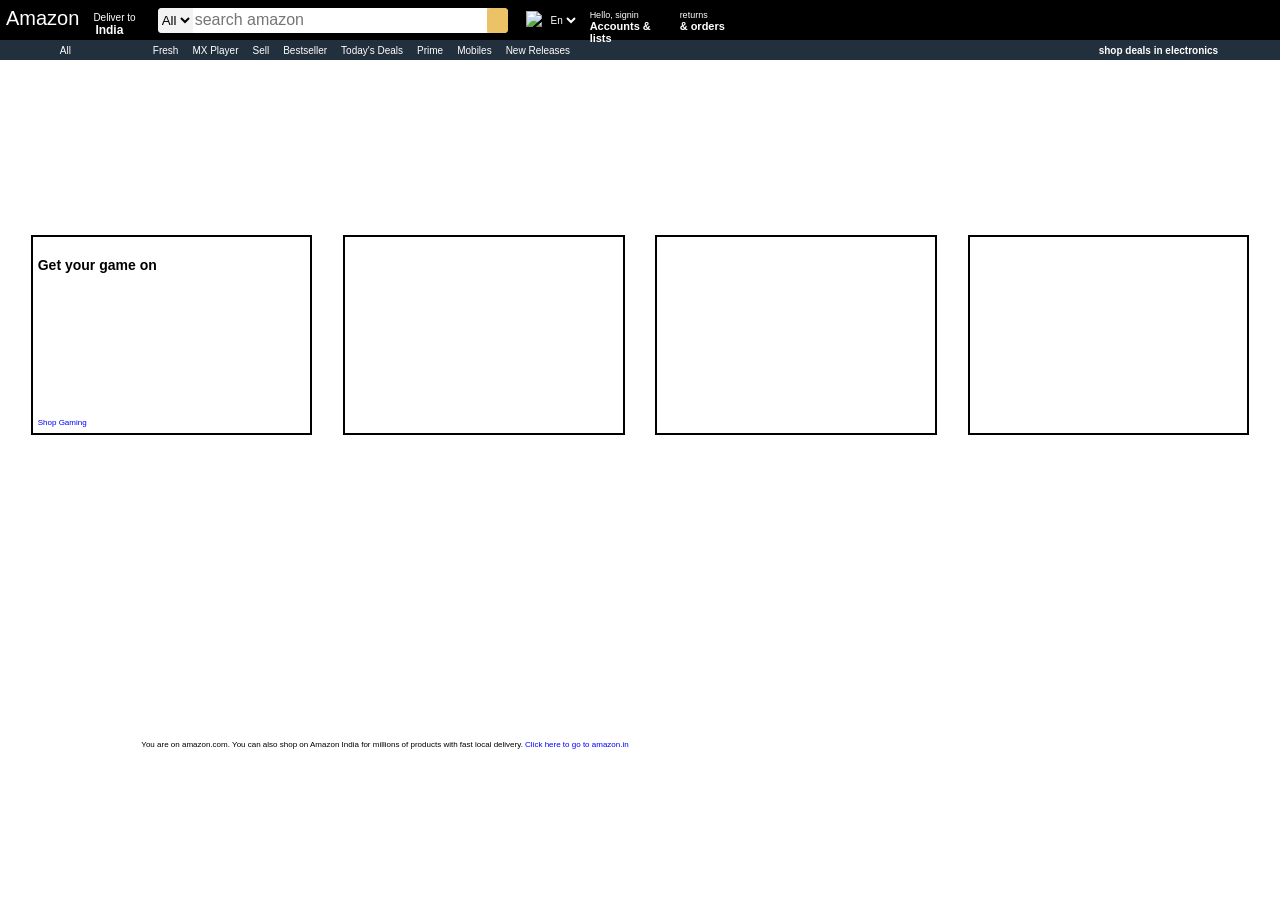
==== practice.html @ b0390a88 "Add files via upload" ====
<!DOCTYPE html>
<html lang="en">
<head>
    <meta charset="UTF-8">
    <meta name="viewport" content="width=device-width, initial-scale=1.0">
    <title>Document</title>
    <link rel="stylesheet" href="practice.css"/>
    <link rel="stylesheet" href="https://cdnjs.cloudflare.com/ajax/libs/font-awesome/7.0.1/css/all.min.css" integrity="sha512-2SwdPD6INVrV/lHTZbO2nodKhrnDdJK9/kg2XD1r9uGqPo1cUbujc+IYdlYdEErWNu69gVcYgdxlmVmzTWnetw==" crossorigin="anonymous" referrerpolicy="no-referrer" />
</head>
<body>
    
    <div class="navbar">
        <div class="navlogo border"></div>
            <div class="navlogo border">Amazon</div>
        <div class="nav-address border">
            <p>Deliver to</p>
            <div class='location'>
               <i class="fa-solid fa-location-dot"></i>
                <div class='loc2'><p>India</p></div>
            </div>
        </div> 


        <div class='navsearch'>
            <select class="search-select">
                <option>All</option>
            </select>
            <input placeholder="search amazon" class="search-input"/>
            <div id="101" class="search-icon">
                   <i class="fa-solid fa-magnifying-glass" style="color: rgb(15, 15, 15);"></i>
            </div>
        </div>

        <div class="lang border">
            <img width= 50px src="https://i.pinimg.com/736x/cc/99/1a/cc991a2299a73f8bfe5509ef2f45bd4b.jpg"/>
             <select class="country">
                <option><b>En</b></option>
             </select> 
        </div>

        <div class="signin border">
            <p class="nav1"><span>Hello, signin</span></p>
            <p class="nav2">Accounts & lists</p>
        </div>

        <div class="return border">
            <p class="n101"><span>returns</span></p>
            <p class="n102">& orders</p>
        </div>



        <div class="cart border">
           <i class="fa-solid fa-cart-flatbed" style="color: rgb(255, 255, 255);"></i>
          
        </div>
    </div>


    <div class='panel'>
        <div class="all border">
           <i class="fa-solid fa-bars" style="color: rgb(255, 255, 255);"></i>
            All
        </div>


        <div class="panelobj">
            <p class="border">Fresh</p>
            <p class="border">MX Player</p>
            <p class="border">Sell</p>
            <p class="border">Bestseller</p>
            <p class="border">Today's Deals</p>
            <p class="border">Prime</p>
            <p class="border">Mobiles</p>
            <p class="border">New Releases</p>
        </div>

        <div class="deals border">shop deals in electronics</div>

    </div>


    <div class="hero">
      <div class="note">
        <p class="note1">  You are on amazon.com. You can also shop on Amazon India for millions of products with fast local delivery.
           <a href="@@@">Click here to go to amazon.in</a>
        </p>
      </div> 
    </div>



    <div class="shopping">
        <div class="shop1 shop">
            <h1>Get your game on</h1>
            <a href="###">Shop Gaming</a>
        </div>
        <div class="shop2 shop"></div> 
        <div class="shop3 shop"></div>
        <div class="shop4 shop"></div>
    </div>

</body>
</html>
---- practice.css ----
*{
    box-sizing:border-box;
    margin:0;
    color:white;
    font-family: Arial, Helvetica, sans-serif;
}
.navbar{
    background:black;
    color:white;
    height:40px;
    display:flex;
    align-items: center;
}

.navlogo{height:30px;
    font-size: 20px;
    position:relative;
    top:0;
}

.border{
    border:2px solid transparent;
}

.border:hover{
    border:0.1px solid white
}

.location{
    width:100%;
    height:20px;
    position:relative;
    color:white;
    top:0;
    left:2px;
    display:flex;
    
    
   
}

.nav-address{
    height:25px;
    font-size:10px;
    position:relative;
    top:2.5px;
    left:10px;
}

#searchbar{
position:relative;
left:20px;
}

.loc2{
    font-size:12px;
    font-weight: 600;
}

.navsearch{
    display:flex;
    background:rgb(226, 206, 209);
    color:black;
    width:350px;
    height:25px;
    border-radius:4px;
    position: relative;
    font-family: Arial, Helvetica, sans-serif;
    left:30px;
    justify-content:space-evenly;
}

.search-select{
    background:#f3f3f3;
    color:black;
    border-top-left-radius:4px;
    border-bottom-left-radius:4px;
    text-align:center;
    border:none;}
    

.search-input{
    width:100%;
    font-size:1rem;
    font-family: Arial, Helvetica, sans-serif;
    border:none;
}

.search-icon{
    background:rgb(236, 194, 102);
    width:25px;
    border-radius:4px;
    display: flex;
    justify-content: center; 
    color:black;
    align-items:center;}

.lang{
    min-width:70px;
    height:30px;
    color:white;
    background:black;
    display:flex;
    justify-content:center;
    align-items:center;
    gap:4px;
    padding:0 6px;
    position:relative;
    left:40px;
    text-align:center;
    border-radius:4px;
    font-size: 16px;
}

.lang img {
    width:auto;
    height:18px;
    display:block;
}

.country{
    background:black;
    color:white;
    font-size: 10px;
    border-top-left-radius:4px;
    border-bottom-left-radius:4px;
    text-align:center;
    border:none;
    font-family: Arial, Helvetica, sans-serif;
}



.signin{
    width:90px;
    height:30px;
    position:relative;
    left:40px;
    top:3px;
}
  


.nav1{
    font-size: 9px;
}

.nav2{font-size: 11px;
    font-weight: 600;
   }

.return{
    width:50px;
    height:30px;
    position:relative;
    left:40px;
    top:3px;
  
}

.n101{font-size:9px;
}

.n102{font-size: 11px;
     font-weight: 600;
   }



.navsearch:hover{
    border:2px solid rgb(236, 194, 102);
}



.cart i {
    font-size:20px;
    justify-content: center;
    align-items: center;
    position:relative;
    bottom:10px;
  

}


.cart{
    font-size:30px;
    width:30px;
    height:25px;
    justify-content: center;
    align-items: center;
    position:relative;
    left:40px;
    top:2px;}
   


.panel{
    background-color:#222f3d;
    height:20px;
    color:white;
    display:flex;
    justify-content:space-evenly;
    align-items: center;
    font-size:10px;
    

}

.panelobj {
    color:white;
    font-size:10px;
    display:flex;
    width:70%;
    margin-left:10px;
}

.panelobj p{
    margin-left:10px;

}
.deals{
    font-weight: 600;
}

.all{
    border:none;
}

.hero  {
   background-image:url('https://m.media-amazon.com/images/I/71qcoYgEhzL._SX3000_.jpg');
   background-size: cover;
   height:190px;
   text-align: justify;  
}

.note1{
    
    height:15px;
    font-size:8px;
    width:620px;
    position:absolute;
    text-align: center;
    justify-content: center;
    left:75px;
    padding-left:0px;
    padding-top:3px;  
    bottom:148px;
    color:black;
    background-color: white;
}
   

.note1 a{
    color:blue;
    text-decoration: none;

  
}


.shopping{
    justify-content: space-evenly;
    display: flex;
    color: black;
    position: relative;
    bottom:15px;
}
.shop{
    border: 2px solid black;
    height:200px;
    width:22%;
    background-size:auto;
    background-color: white;
    color:black;
    padding:20px 5px 15px;
    font-size:7px;
    font-weight:600;
    display:flex;
    justify-content:flex-start;
    align-items:flex-start;
    text-align:left;
    flex-direction:column;
}


.shop1{
    background-image: url('https://images-na.ssl-images-amazon.com/images/G/01/AmazonExports/Events/2026/Gaming_26/Fuji_Gaming_SingleImageCard_C-1._SY304_CB762596570_.jpg');
    background-repeat: no-repeat;
    background-size: 90% auto;
    background-position: center center;
    background-color: white;
    color:black;
    
    
}


/* Ensure text inside shopping area is black */
.shopping, .shop {
    color: black;
}

.shopping h1,
.shopping a,
.shopping p,
.shopping span {
    color: black;
}

.shopping a{
    font-size:8px;
    position:absolute;
    bottom:8px;
    color: blue;
    text-decoration: none;
    font-weight: 400;

}

.shop2{
    background-image: url('https://images-na.ssl-images-amazon.com/images/G/01/img18/home/2023/Q2/Homepage/2023Q2_GW_EE_AccentFurniture_D_Quad_186x116._SY116_CB594237035_.jpg');
    background-repeat: no-repeat;
    background-size: 90% auto;
    background-position: center center;
    background-color: white;
    color:black;  
}


.shop3{
    background-image: url('https://images.unsplash.com/photo-1616046229478-9901c5536a45?w=500&auto=format&fit=crop&q=60&ixlib=rb-4.1.0&ixid=M3wxMjA3fDB8MHxzZWFyY2h8Mnx8aG9tZSUyMGRlY29yfGVufDB8MnwwfHx8MA%3D%3D');
    background-repeat: no-repeat;
    background-size: contain;
    background-position: center center;
    background-color: white;
    color:black;  
}
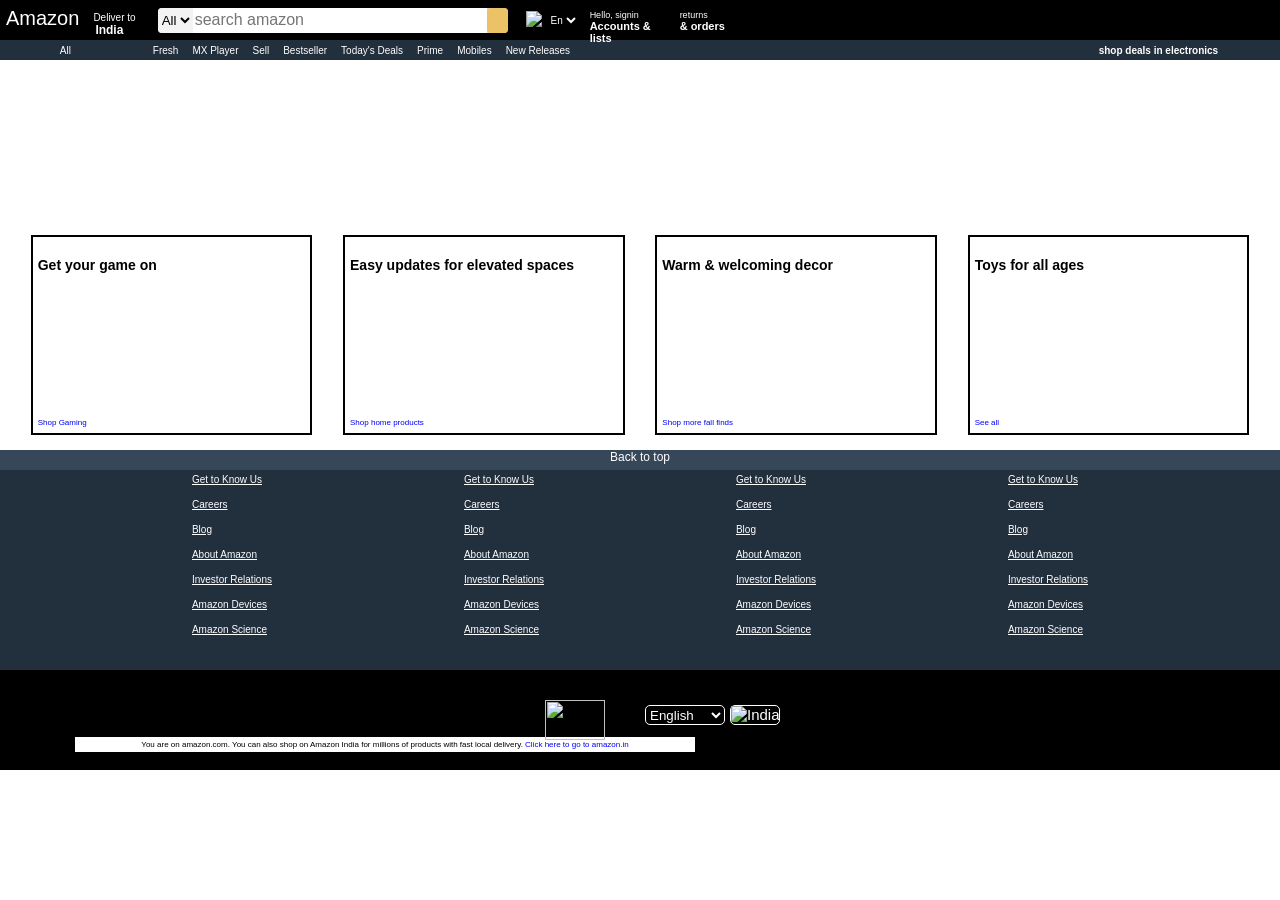
==== commit 9ce02071: "Refactor practice.html with new content and structure" ====
--- a/practice.html
+++ b/practice.html
@@ -95,10 +95,76 @@
             <h1>Get your game on</h1>
             <a href="###">Shop Gaming</a>
         </div>
-        <div class="shop2 shop"></div> 
-        <div class="shop3 shop"></div>
-        <div class="shop4 shop"></div>
+        <div class="shop2 shop">
+            <h1>Easy updates for elevated spaces</h1>
+            <a href="##@#">Shop home products</a>
+        </div> 
+        <div class="shop3 shop">
+            <h1>Warm & welcoming decor</h1>
+            <a href="$#$##$">Shop more fall finds</a>
+        </div>
+        <div class="shop4 shop">
+            <h1>Toys for all ages</h1>
+            <a href="######">See all</a>        
+        </div>
+    </div>
+
+
+    <footer>
+        <div class='footer1'> Back to top </div>
+        <div class="footer2">
+            <u>  
+                    <p>Get to Know Us</p>
+                    <a>Careers</a>
+                    <a>Blog</a>
+                    <a>About Amazon</a>
+                    <a>Investor Relations</a>
+                    <a>Amazon Devices</a>
+                    <a> Amazon Science</a>
+            </u>
+             <u>  
+                    <p>Get to Know Us</p>
+                    <a>Careers</a>
+                    <a>Blog</a>
+                    <a>About Amazon</a>
+                    <a>Investor Relations</a>
+                    <a>Amazon Devices</a>
+                    <a> Amazon Science</a>
+            </u>
+             <u>  
+                    <p>Get to Know Us</p>
+                    <a>Careers</a>
+                    <a>Blog</a>
+                    <a>About Amazon</a>
+                    <a>Investor Relations</a>
+                    <a>Amazon Devices</a>
+                    <a> Amazon Science</a>
+            </u>
+             <u>  
+                    <p>Get to Know Us</p>
+                    <a>Careers</a>
+                    <a>Blog</a>
+                    <a>About Amazon</a>
+                    <a>Investor Relations</a>
+                    <a>Amazon Devices</a>
+                    <a> Amazon Science</a>
+            </u>
+
+
+        </div>
+    </hr>
+        <div class="footer3">
+            <img class="amazon" width=60px height=40px src="https://tse4.mm.bing.net/th/id/OIP.D2iFYBW6yezOJEutBG4AkgHaEk?w=1024&h=631&rs=1&pid=ImgDetMain&o=7&rm=3"></i>
+            <select class="country11">
+                <option><b>English</b></option>
+             </select> 
+            <div class='flag'>
+               <img width=20px src="https://i.pinimg.com/736x/cc/99/1a/cc991a2299a73f8bfe5509ef2f45bd4b.jpg"/>
+                <p>India</p>
+            </div>
+        </div>
+    </footer>
     </div>
 
 </body>
-</html>+</html>
--- a/practice.css
+++ b/practice.css
@@ -338,5 +338,89 @@
     color:black;  
 }
 
-
-
+.shop4{
+    background-image: url('https://images.unsplash.com/photo-1599623560574-39d485900c95?w=500&auto=format&fit=crop&q=60&ixlib=rb-4.1.0&ixid=M3wxMjA3fDB8MHxzZWFyY2h8Mnx8dG95c3xlbnwwfDB8MHx8fDI%3D');
+    background-repeat: no-repeat;
+    background-size:90% auto;
+    background-position: center center;
+    background-color: white;
+    color:black; 
+    text-align: start;
+}
+
+
+.footer1{
+    height:20px;
+    color:white;
+    background: #37475a;
+    width:100%;
+    justify-content: center;
+    text-align:center;
+    font-size:12px;
+   
+}
+
+.footer2{
+    height:200px;
+    color:white;
+    background: #222f3d;
+    font-size: 10px;
+    display:flex;
+    justify-content:space-evenly;
+    line-height: 20px;
+    
+    
+}
+
+
+u a{
+    display:block;
+    text-decoration:none;
+    margin-top:5px;
+}
+
+    
+
+.footer3{
+    height:100px;
+    justify-content: center;
+    text-align: center;
+    background-color:black ;
+    display:flex;  
+    
+}
+
+
+.amazon{
+    position: relative;
+    top:30px;
+}
+.country11{
+    height:20px;
+    width:80px;
+    background-color:black ;
+    border:1px solid white;
+    position: relative;
+    border-radius:5px;
+    top:35px;
+    left:40px;
+}
+
+
+.flag{
+    display:flex;
+    font-size:15px;
+    height:20px;
+    width:50px;
+    border:1px solid white;
+    border-top-right-radius:5px;
+    border-bottom-right-radius:5px;
+    border-bottom-left-radius:5px;
+    border-top-left-radius:5px;
+    position: relative;
+    left:45px;
+    top:35px;
+}
+
+
+
